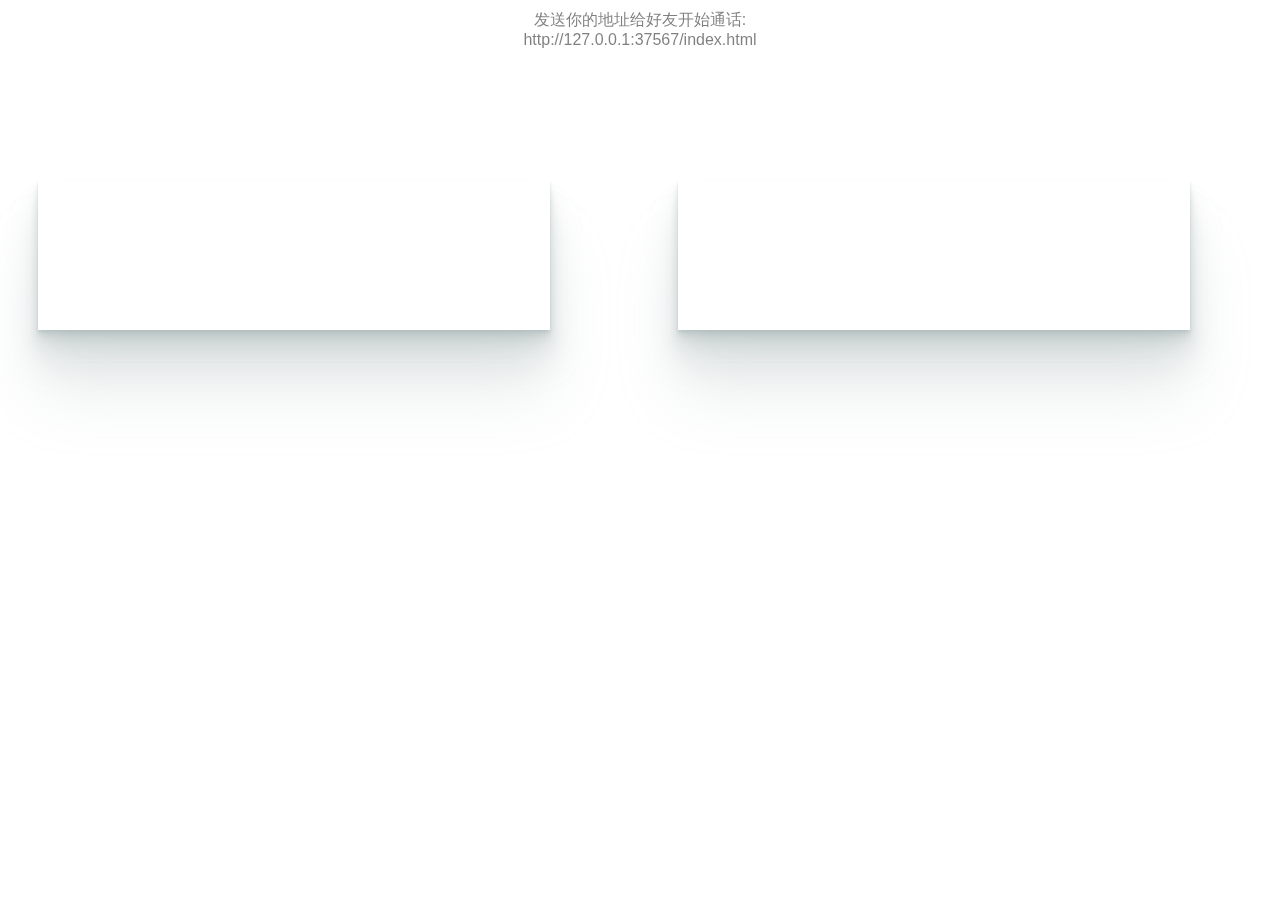
==== index.html @ 1c2a399a "Add files via upload" ====
<!DOCTYPE html>
<html>

<head>
  <!-- <script type='text/javascript' src='https://cdn.scaledrone.com/scaledrone.min.js'></script> -->
  <script src="scaledrone.min.js"></script>
  <meta charset="utf-8">
  <meta name="viewport" content="width=device-width">
  <style>
    * {
      margin: 0;
      padding: 0;
      box-sizing: border-box;
      font-size: 16px;
      font-family: 'Franklin Gothic Medium', 'Arial Narrow', Arial, sans-serif;
      list-style: none;
      text-decoration: none;
    }

    body,
    html {
      width: 100vw;
      height: 100vh;
      font-family: -apple-system, BlinkMacSystemFont, sans-serif;
      overflow: hidden;
    }

    .copy {
      position: fixed;
      width: 90%;
      text-align: center;
      height: 100px;
      top: 10px;
      left: 50%;
      transform: translateX(-50%);
      font-size: 16px;
      color: rgba(0, 0, 0, 0.5);

    }

    video {
      position: absolute;
      top: 20%;
      width: 40%;
      object-fit: cover;
      margin-left: 3%;
      box-shadow: rgba(156, 172, 172, 0.2) 0px 2px 2px, rgba(156, 172, 172, 0.2) 0px 4px 4px, rgba(156, 172, 172, 0.2) 0px 8px 8px, rgba(156, 172, 172, 0.2) 0px 16px 16px, rgba(156, 172, 172, 0.2) 0px 32px 32px, rgba(156, 172, 172, 0.2) 0px 64px 64px;

    }

    .remoteVideo {
      left: 50%;
    }
  </style>
</head>

<body>
  <div class="copy">发送你的地址给好友开始通话: <br>
    <span></span>
  </div>

  <video id="localVideo" class="localVideo" autoplay muted></video>
  <video id="remoteVideo" class="remoteVideo" autoplay></video>
  <script>
    document.querySelector('.copy span').innerText = location.href;
    console.log(navigator.userAgent);
    // 系统区分
    var getOS = function () {
      var u = navigator.userAgent
      if (!!u.match(/compatible/i) || u.match(/Windows/i)) {
        return 'windows'
      } else if (!!u.match(/Macintosh/i) || u.match(/MacIntel/i)) {
        return 'macOS'
      } else if (!!u.match(/iphone/i) || u.match(/Ipad/i)) {
        return 'ios'
      } else if (u.match(/android/i)) {
        return 'android'
      } else if (u.match(/Ubuntu/i)) {
        return 'Ubuntu'
      } else {
        return 'other'
      }
    }
    console.log(getOS());
    if (getOS() == 'android' || getOS() == 'ios') {
      let bigscreen = 1
      localVideo.style.width = '40%'
      localVideo.style.height = '200px'
      localVideo.style.zIndex = '2'
      remoteVideo.style.zIndex = '1'
      localVideo.style.top = '0'
      remoteVideo.style.top = '0'
      remoteVideo.style.left = '0'
      remoteVideo.style.height = '100vh'
      // console.log(localVideo.style.width);
      remoteVideo.style.width = "100%"
      function triggerscreens(e){
        // console.log(e);
        // console.log(bigscreen);
        if (bigscreen == 0) {
          console.log(1);
        localVideo.style.width = '40%'
        localVideo.style.height = '200px'
        localVideo.style.zIndex = '2'
        remoteVideo.style.zIndex = '1'
        localVideo.style.top = '0'
        remoteVideo.style.top = '0'
        remoteVideo.style.left = '0'
        remoteVideo.style.width = '100vw'
        remoteVideo.style.height = '100vh'
        bigscreen = 1
      } else {
        console.log(123);
        remoteVideo.style.width = '40%'
        remoteVideo.style.height = '200px'
        remoteVideo.style.zIndex = '2'
        localVideo.style.zIndex = '1'
        remoteVideo.style.top = '0'
        localVideo.style.top = '0'
        localVideo.style.left = '0'
        localVideo.style.height = '100vh'
        localVideo.style.width = '100vw'
        bigscreen = 0
      }
      }
      localVideo.onclick = triggerscreens
      remoteVideo.onclick = triggerscreens
    }
  </script>
  <script src="script.js"></script>

</body>

</html>
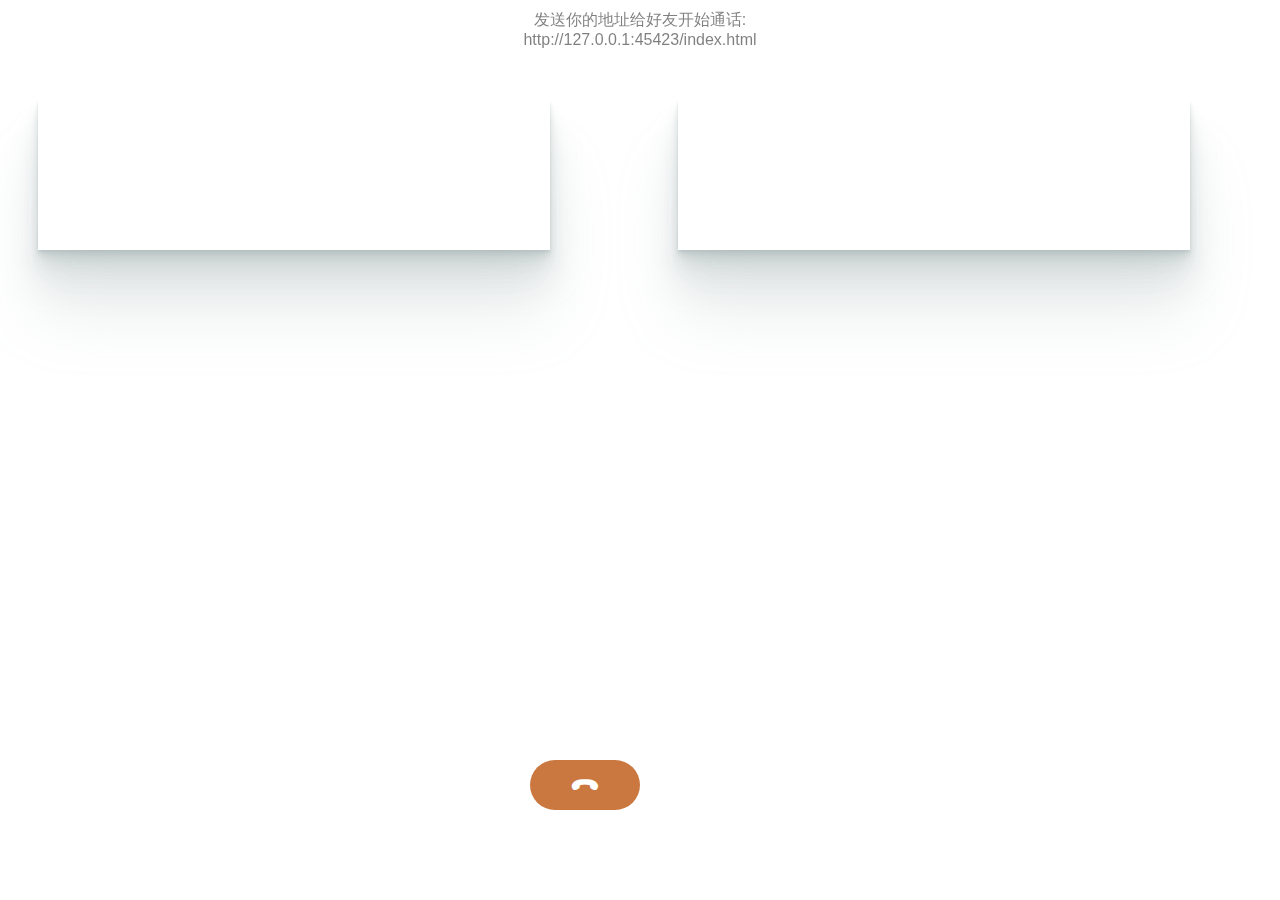
==== commit 1a66df15: "Add files via upload" ====
--- a/index.html
+++ b/index.html
@@ -3,9 +3,10 @@
 
 <head>
   <!-- <script type='text/javascript' src='https://cdn.scaledrone.com/scaledrone.min.js'></script> -->
-  <script src="scaledrone.min.js"></script>
+  <script src="./scaledrone.min.js"></script>
   <meta charset="utf-8">
   <meta name="viewport" content="width=device-width">
+  <link rel="stylesheet" href="./font/iconfont.css">
   <style>
     * {
       margin: 0;
@@ -40,7 +41,7 @@
 
     video {
       position: absolute;
-      top: 20%;
+      top: 100px;
       width: 40%;
       object-fit: cover;
       margin-left: 3%;
@@ -51,6 +52,36 @@
     .remoteVideo {
       left: 50%;
     }
+
+    .hung {
+      position: absolute;
+      bottom: 10%;
+      width: 110px;
+      left: calc((100vw - 220px)/2);
+    }
+    .hung button {
+      width: 100%;
+      height: 50px;
+      outline: none;
+      border: none;
+      padding: 5px 10px;
+      border-radius: 40px;
+      cursor: pointer;
+      transition: all .5s;
+      background-color: #cb7840;
+      color: #fff;
+    }
+    .hung button:hover{
+      background-color: #ccc;
+      color: #fff;
+      box-shadow: 5px 5px 6px #ccc;
+      transform: translate(5px,-10px);
+      background-color: red;
+    }
+    .hung button span{
+      font-size: 30px;
+    }
+
   </style>
 </head>
 
@@ -58,9 +89,15 @@
   <div class="copy">发送你的地址给好友开始通话: <br>
     <span></span>
   </div>
-
-  <video id="localVideo" class="localVideo" autoplay muted></video>
-  <video id="remoteVideo" class="remoteVideo" autoplay></video>
+  <div>
+    <video id="localVideo" class="localVideo" autoplay muted></video>
+    <video id="remoteVideo" class="remoteVideo" autoplay></video>
+  </div>
+  <div>
+    <div class="hung">
+      <button title="挂断视频"><span class="iconfont icon-14guaduan-2"></span></button>
+    </div>
+  </div>
   <script>
     document.querySelector('.copy span').innerText = location.href;
     console.log(navigator.userAgent);
@@ -94,40 +131,44 @@
       remoteVideo.style.height = '100vh'
       // console.log(localVideo.style.width);
       remoteVideo.style.width = "100%"
-      function triggerscreens(e){
+
+      function triggerscreens(e) {
         // console.log(e);
         // console.log(bigscreen);
         if (bigscreen == 0) {
           console.log(1);
-        localVideo.style.width = '40%'
-        localVideo.style.height = '200px'
-        localVideo.style.zIndex = '2'
-        remoteVideo.style.zIndex = '1'
-        localVideo.style.top = '0'
-        remoteVideo.style.top = '0'
-        remoteVideo.style.left = '0'
-        remoteVideo.style.width = '100vw'
-        remoteVideo.style.height = '100vh'
-        bigscreen = 1
-      } else {
-        console.log(123);
-        remoteVideo.style.width = '40%'
-        remoteVideo.style.height = '200px'
-        remoteVideo.style.zIndex = '2'
-        localVideo.style.zIndex = '1'
-        remoteVideo.style.top = '0'
-        localVideo.style.top = '0'
-        localVideo.style.left = '0'
-        localVideo.style.height = '100vh'
-        localVideo.style.width = '100vw'
-        bigscreen = 0
-      }
+          localVideo.style.width = '40%'
+          localVideo.style.height = '200px'
+          localVideo.style.zIndex = '2'
+          remoteVideo.style.zIndex = '1'
+          localVideo.style.top = '0'
+          remoteVideo.style.top = '0'
+          remoteVideo.style.left = '0'
+          remoteVideo.style.width = '100vw'
+          remoteVideo.style.height = '100vh'
+          bigscreen = 1
+        } else {
+          console.log(123);
+          remoteVideo.style.width = '40%'
+          remoteVideo.style.height = '200px'
+          remoteVideo.style.zIndex = '2'
+          localVideo.style.zIndex = '1'
+          remoteVideo.style.top = '0'
+          localVideo.style.top = '0'
+          localVideo.style.left = '0'
+          localVideo.style.height = '100vh'
+          localVideo.style.width = '100vw'
+          bigscreen = 0
+        }
       }
       localVideo.onclick = triggerscreens
       remoteVideo.onclick = triggerscreens
+      document.querySelector('.copy').style.display = "none"
     }
+
   </script>
-  <script src="script.js"></script>
+  <!-- <script src="./WebRTC/script.js"></script> -->
+  <!-- <script src="./script.js"></script> -->
 
 </body>
 
--- a/font/iconfont.css
+++ b/font/iconfont.css
@@ -0,0 +1,63 @@
+@font-face {
+  font-family: "iconfont"; /* Project id 3690867 */
+  src: url('iconfont.woff2?t=1665477450229') format('woff2'),
+       url('iconfont.woff?t=1665477450229') format('woff'),
+       url('iconfont.ttf?t=1665477450229') format('truetype');
+}
+
+.iconfont {
+  font-family: "iconfont" !important;
+  font-size: 16px;
+  font-style: normal;
+  -webkit-font-smoothing: antialiased;
+  -moz-osx-font-smoothing: grayscale;
+}
+
+.icon-14guaduan-2:before {
+  content: "\e67f";
+}
+
+.icon-shuoming:before {
+  content: "\e628";
+}
+
+.icon-xiangyou:before {
+  content: "\e600";
+}
+
+.icon-wuuiconzhuye:before {
+  content: "\e664";
+}
+
+.icon-shouye:before {
+  content: "\e63e";
+}
+
+.icon-erji:before {
+  content: "\e608";
+}
+
+.icon-shipin:before {
+  content: "\e64f";
+}
+
+.icon-yuyin:before {
+  content: "\e905";
+}
+
+.icon-yuyin1:before {
+  content: "\e609";
+}
+
+.icon-icon_shiping:before {
+  content: "\e665";
+}
+
+.icon-fangshipin:before {
+  content: "\e60f";
+}
+
+.icon-yinle:before {
+  content: "\e650";
+}
+
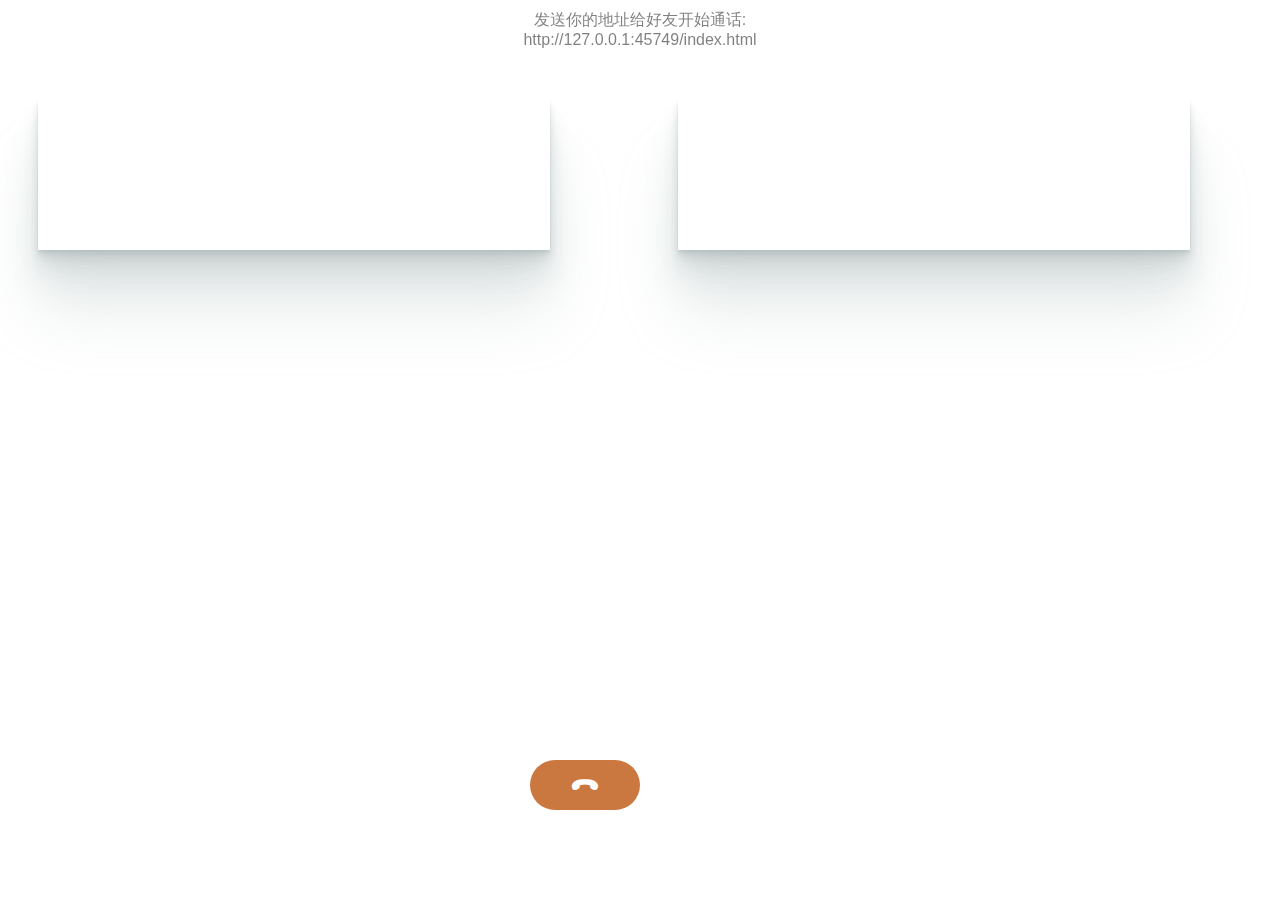
==== commit c3b5c444: "Update index.html" ====
--- a/index.html
+++ b/index.html
@@ -168,8 +168,8 @@
 
   </script>
   <!-- <script src="./WebRTC/script.js"></script> -->
-  <!-- <script src="./script.js"></script> -->
+  <script src="./script.js"></script> 
 
 </body>
 
-</html>+</html>
